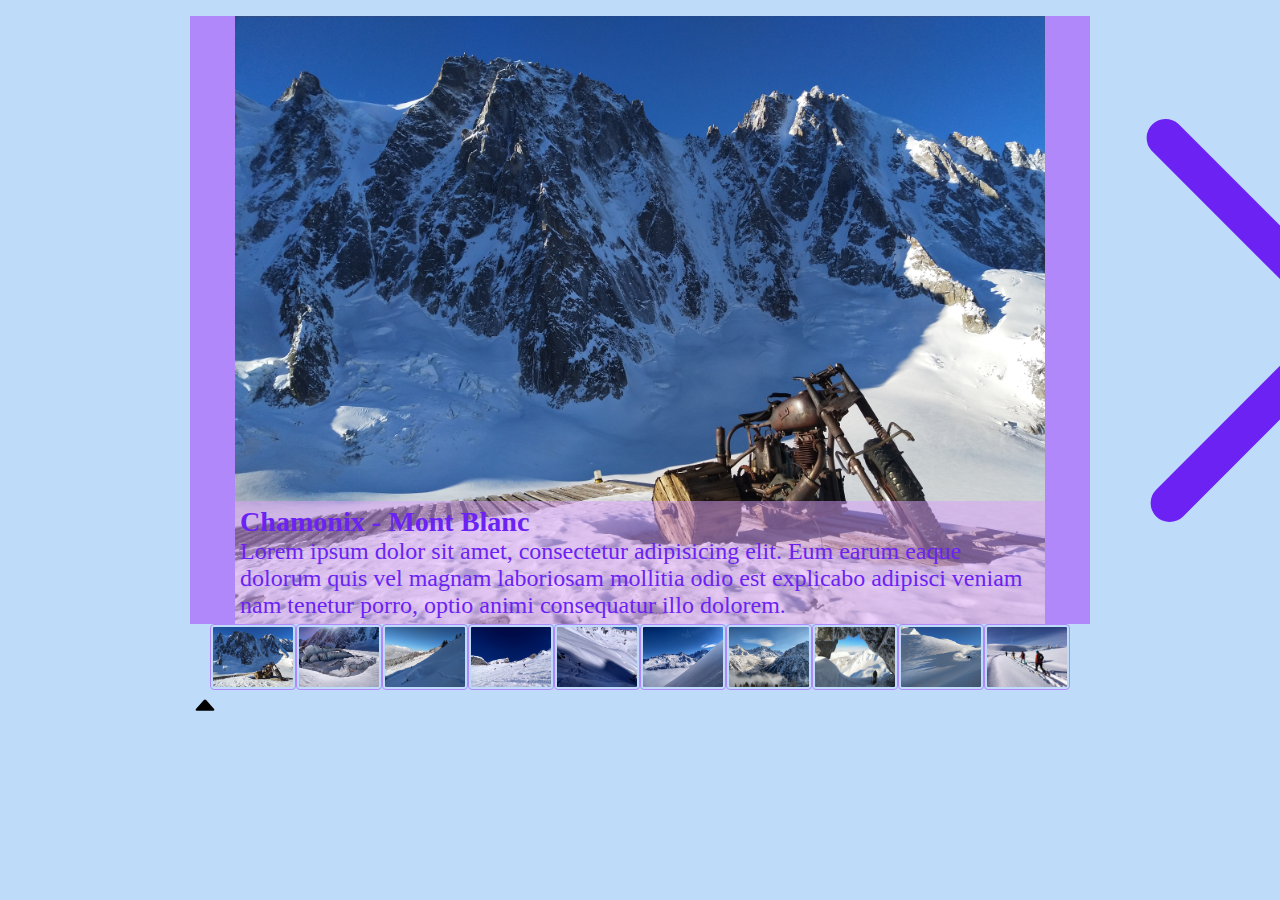
==== galeria/index.html @ e6be0a4c "album" ====
<!DOCTYPE html>
<html lang="en">
<head>
    <meta charset="UTF-8">
    <meta http-equiv="X-UA-Compatible" content="IE=edge">
    <meta name="viewport" content="width=device-width, initial-scale=1.0">
    <link rel="stylesheet" href="style.css">
    <title>Képgaléria</title>
</head>
<body>
    <div class="content">
    <main class="row">
        <div class="btn back"><img src="asset/next.svg" alt=""></div>
        <figure>
            <img id="photo" src="" alt="" >
            <figcaption>
                <h3 id="title"></h3>
                <p id="descr"></p>
            </figcaption>
        </figure>
        <div class="btn next"><img src="asset/next.svg" alt=""></div>
    </main>
    <div class='row thumb'></div>
    <div class='pointer'><img src="asset/up.svg"></div>
</div>
    <script src="https://code.jquery.com/jquery-3.5.1.min.js"></script>
    <script src="script.js"></script>
</body>
</html>
---- galeria/style.css ----
body{
    max-width: 900px;
    display: flex;
    flex-direction: column;
    margin:0 auto;
    background-color:#bedcfa ;
    font-size: 1.5rem;
    margin-top: 1rem;
}

.row{
    display:flex;
    flex-wrap:nowrap;
}
.btn{
    flex:1 1 5%;
    background-color: #b088f9;
    display:flex;
}
figure{
   flex:1 1 90%;
   display:flex;
   flex-direction: column;
   align-items: center;
   margin:0;
   position:relative;
}
figure img{
    object-fit: cover;
    width: 100%;
    
}
.thumb{
    flex:1 1 100%;
    display: flex;
    flex-wrap: wrap;
    justify-content: center;
    
}
figcaption{
    width:calc(100% - 10px);
    position: absolute;
    bottom:0;
    display:flex;
    background-color:rgb(218, 159, 249, 50%) ;
    padding:5px;
    color:#6b22f3;
    display: flex;
    flex-direction: column;
}
figcaption h3, figcaption p{
    margin: 0;
}
.back img{
    transform: rotate(-180deg); 
}
.thumb img{
    border: 1px solid  #b088f9;
    border-radius: 4px;
    padding: 2px;
    width: 80px;
}

.pointer img{
    width: 30px;
}
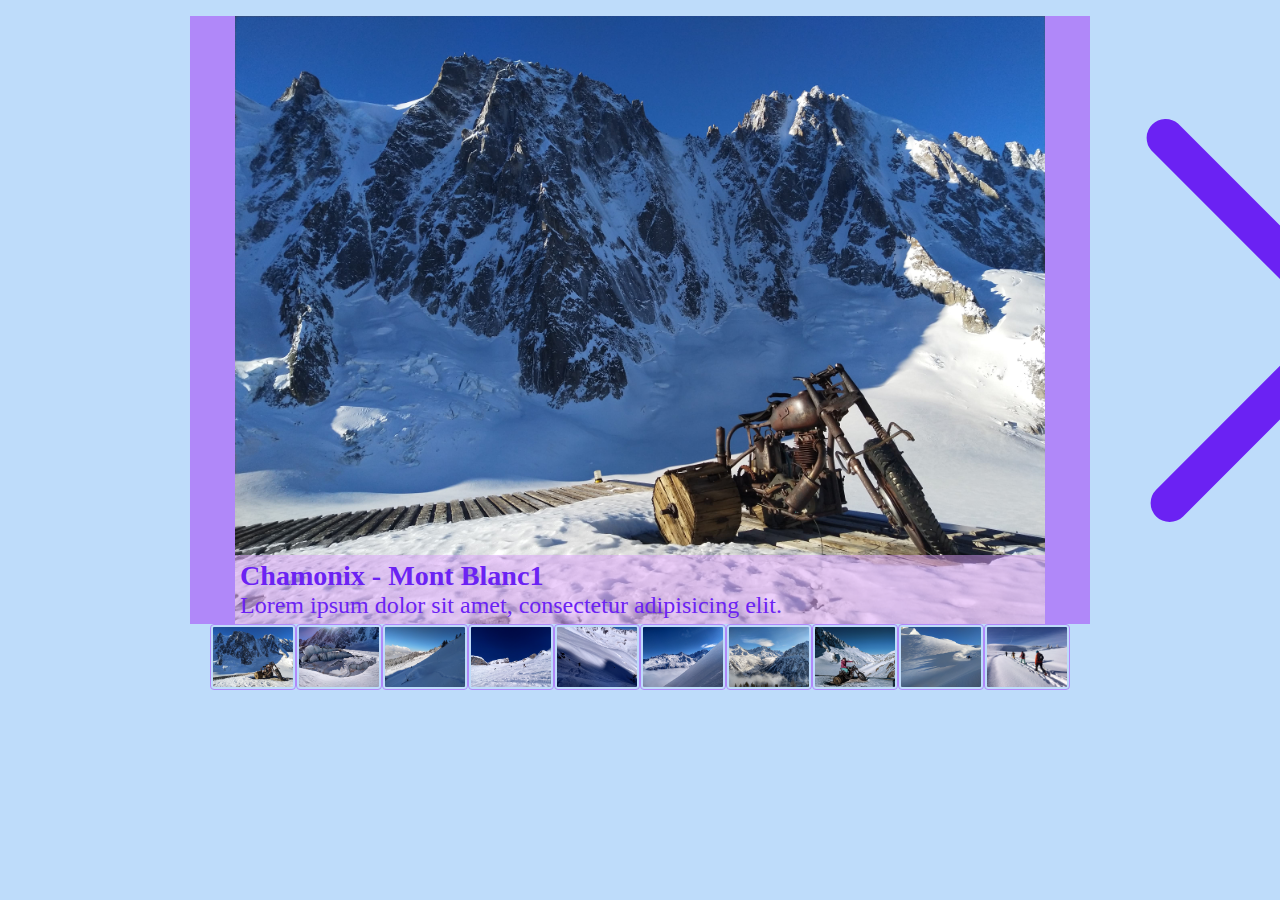
==== commit 9deec6d5: "thumbnails" ====
--- a/galeria/index.html
+++ b/galeria/index.html
@@ -21,7 +21,6 @@
         <div class="btn next"><img src="asset/next.svg" alt=""></div>
     </main>
     <div class='row thumb'></div>
-    <div class='pointer'><img src="asset/up.svg"></div>
 </div>
     <script src="https://code.jquery.com/jquery-3.5.1.min.js"></script>
     <script src="script.js"></script>
--- a/galeria/style.css
+++ b/galeria/style.css
@@ -33,7 +33,7 @@
 .thumb{
     flex:1 1 100%;
     display: flex;
-    flex-wrap: wrap;
+   flex-wrap:nowrap;
     justify-content: center;
     
 }
@@ -60,8 +60,29 @@
     padding: 2px;
     width: 80px;
 }
-
 .pointer img{
-    width: 30px;
+    width: 25px;
+    
 } 
-     +.thumbnail {
+    position: relative;
+  }
+  
+  .title {
+    display: none;
+    position: relative;
+    background: grey;
+    color: white;
+    border-radius: 5px;
+    padding: 5px;
+    top: -120px;
+    font-size: 0.8rem;
+    width: 75px;
+  }
+  
+  .thumbnail:hover .title {
+    display: block;
+  }
+  .actual{
+      border:3px solid black;
+  }